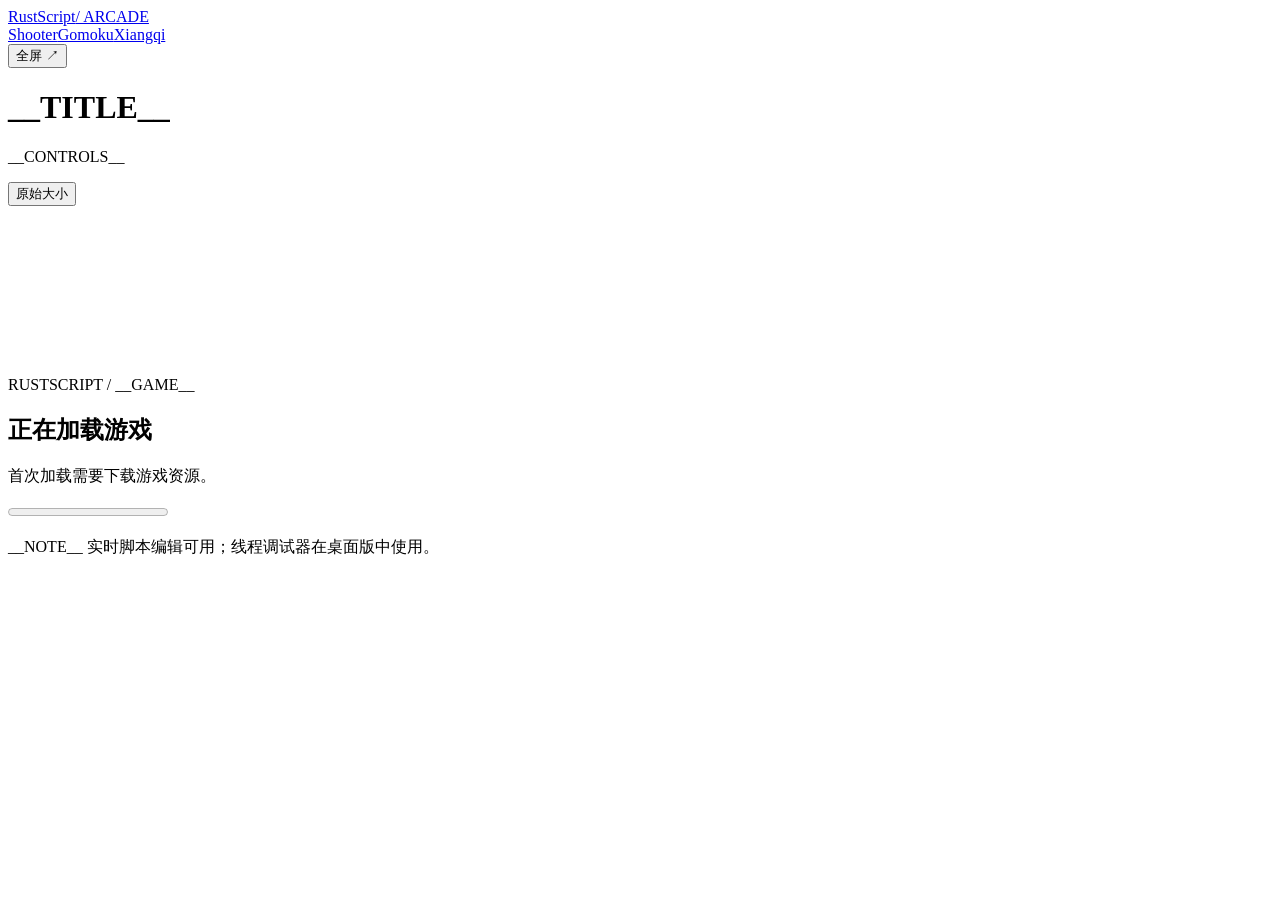
==== web/game.html @ d3e43c93 "Update RustScript core and add WebAssembly arcade with Pages deployment" ====
<!doctype html>
<html lang="zh-CN">
<head>
  <meta charset="utf-8">
  <meta name="viewport" content="width=device-width, initial-scale=1">
  <title>__TITLE__ · RustScript Arcade</title>
  <link rel="icon" href="data:image/svg+xml,%3Csvg xmlns='http://www.w3.org/2000/svg' viewBox='0 0 64 64'%3E%3Crect width='64' height='64' rx='12' fill='%23131719'/%3E%3Ctext x='12' y='45' fill='%23c3f36b' font-family='monospace' font-size='40'%3ER%3C/text%3E%3C/svg%3E">
  <link rel="stylesheet" href="../style.css">
</head>
<body class="game-page" data-game="__GAME__">
  <header class="game-header">
    <a class="wordmark" href="../">RustScript<span>/ ARCADE</span></a>
    <nav aria-label="选择游戏"><a href="../shooter/" data-link="shooter">Shooter</a><a href="../gomoku/" data-link="gomoku">Gomoku</a><a href="../xiangqi/" data-link="xiangqi">Xiangqi</a></nav>
    <button id="fullscreen" type="button">全屏 ↗</button>
  </header>
  <main class="game-main">
    <div class="game-toolbar"><h1>__TITLE__</h1><p>__CONTROLS__</p><button id="scale-toggle" type="button" aria-pressed="false">原始大小</button></div>
    <div id="stage" class="stage">
      <div id="game-surface" class="game-surface"><canvas id="game-canvas" tabindex="0" aria-label="__TITLE__ 游戏画面"></canvas></div>
      <div id="loading" class="loading" role="status" aria-live="polite">
        <p class="eyebrow">RUSTSCRIPT / __GAME__</p><h2 id="loading-title">正在加载游戏</h2><p id="loading-detail">首次加载需要下载游戏资源。</p><progress id="progress" max="100" value="0" aria-label="下载进度"></progress><button id="retry" type="button" hidden>重新加载</button>
      </div>
    </div>
    <p class="game-note">__NOTE__ 实时脚本编辑可用；线程调试器在桌面版中使用。</p>
  </main>
  <script type="module" src="../loader.js"></script>
</body>
</html>
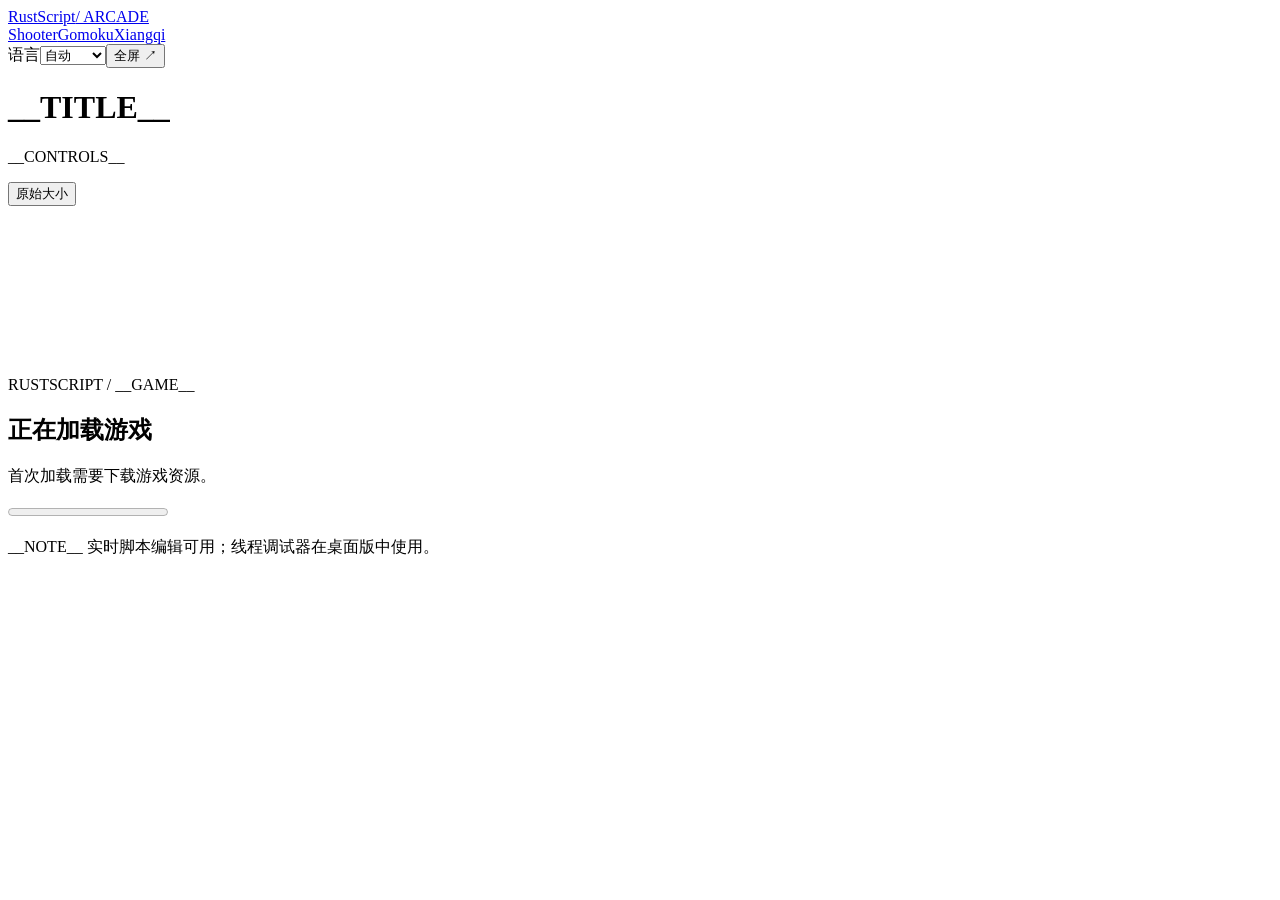
==== commit 90f33925: "Localize arcade pages with automatic Chinese and English selection" ====
--- a/web/game.html
+++ b/web/game.html
@@ -6,22 +6,23 @@
   <title>__TITLE__ · RustScript Arcade</title>
   <link rel="icon" href="data:image/svg+xml,%3Csvg xmlns='http://www.w3.org/2000/svg' viewBox='0 0 64 64'%3E%3Crect width='64' height='64' rx='12' fill='%23131719'/%3E%3Ctext x='12' y='45' fill='%23c3f36b' font-family='monospace' font-size='40'%3ER%3C/text%3E%3C/svg%3E">
   <link rel="stylesheet" href="../style.css">
+  <script src="../i18n.js"></script>
 </head>
 <body class="game-page" data-game="__GAME__">
   <header class="game-header">
     <a class="wordmark" href="../">RustScript<span>/ ARCADE</span></a>
-    <nav aria-label="选择游戏"><a href="../shooter/" data-link="shooter">Shooter</a><a href="../gomoku/" data-link="gomoku">Gomoku</a><a href="../xiangqi/" data-link="xiangqi">Xiangqi</a></nav>
-    <button id="fullscreen" type="button">全屏 ↗</button>
+    <nav data-i18n-aria-label="gameNavigation" aria-label="选择游戏"><a href="../shooter/" data-link="shooter">Shooter</a><a href="../gomoku/" data-link="gomoku">Gomoku</a><a href="../xiangqi/" data-link="xiangqi">Xiangqi</a></nav>
+    <div class="header-actions"><label class="language-control"><span class="sr-only" data-i18n="language">语言</span><select data-language-select><option value="auto" data-i18n="auto">自动</option><option value="zh">中文</option><option value="en">English</option></select></label><button id="fullscreen" type="button" data-i18n="fullscreen">全屏 ↗</button></div>
   </header>
   <main class="game-main">
-    <div class="game-toolbar"><h1>__TITLE__</h1><p>__CONTROLS__</p><button id="scale-toggle" type="button" aria-pressed="false">原始大小</button></div>
+    <div class="game-toolbar"><h1 data-i18n="__GAME__.title">__TITLE__</h1><p data-i18n="__GAME__.controls">__CONTROLS__</p><button id="scale-toggle" type="button" aria-pressed="false" data-i18n="originalSize">原始大小</button></div>
     <div id="stage" class="stage">
-      <div id="game-surface" class="game-surface"><canvas id="game-canvas" tabindex="0" aria-label="__TITLE__ 游戏画面"></canvas></div>
+      <div id="game-surface" class="game-surface"><canvas id="game-canvas" tabindex="0" data-i18n-aria-label="gameCanvas" aria-label="__TITLE__ 游戏画面"></canvas></div>
       <div id="loading" class="loading" role="status" aria-live="polite">
-        <p class="eyebrow">RUSTSCRIPT / __GAME__</p><h2 id="loading-title">正在加载游戏</h2><p id="loading-detail">首次加载需要下载游戏资源。</p><progress id="progress" max="100" value="0" aria-label="下载进度"></progress><button id="retry" type="button" hidden>重新加载</button>
+        <p class="eyebrow">RUSTSCRIPT / __GAME__</p><h2 id="loading-title" data-i18n="loading">正在加载游戏</h2><p id="loading-detail" data-i18n="initialLoading">首次加载需要下载游戏资源。</p><progress id="progress" max="100" value="0" aria-label="下载进度" data-i18n-aria-label="downloadProgress"></progress><button id="retry" data-i18n="retry" type="button" hidden>重新加载</button>
       </div>
     </div>
-    <p class="game-note">__NOTE__ 实时脚本编辑可用；线程调试器在桌面版中使用。</p>
+    <p class="game-note"><span data-i18n="__GAME__.note">__NOTE__</span> <span data-i18n="scriptNote">实时脚本编辑可用；线程调试器在桌面版中使用。</span></p>
   </main>
   <script type="module" src="../loader.js"></script>
 </body>
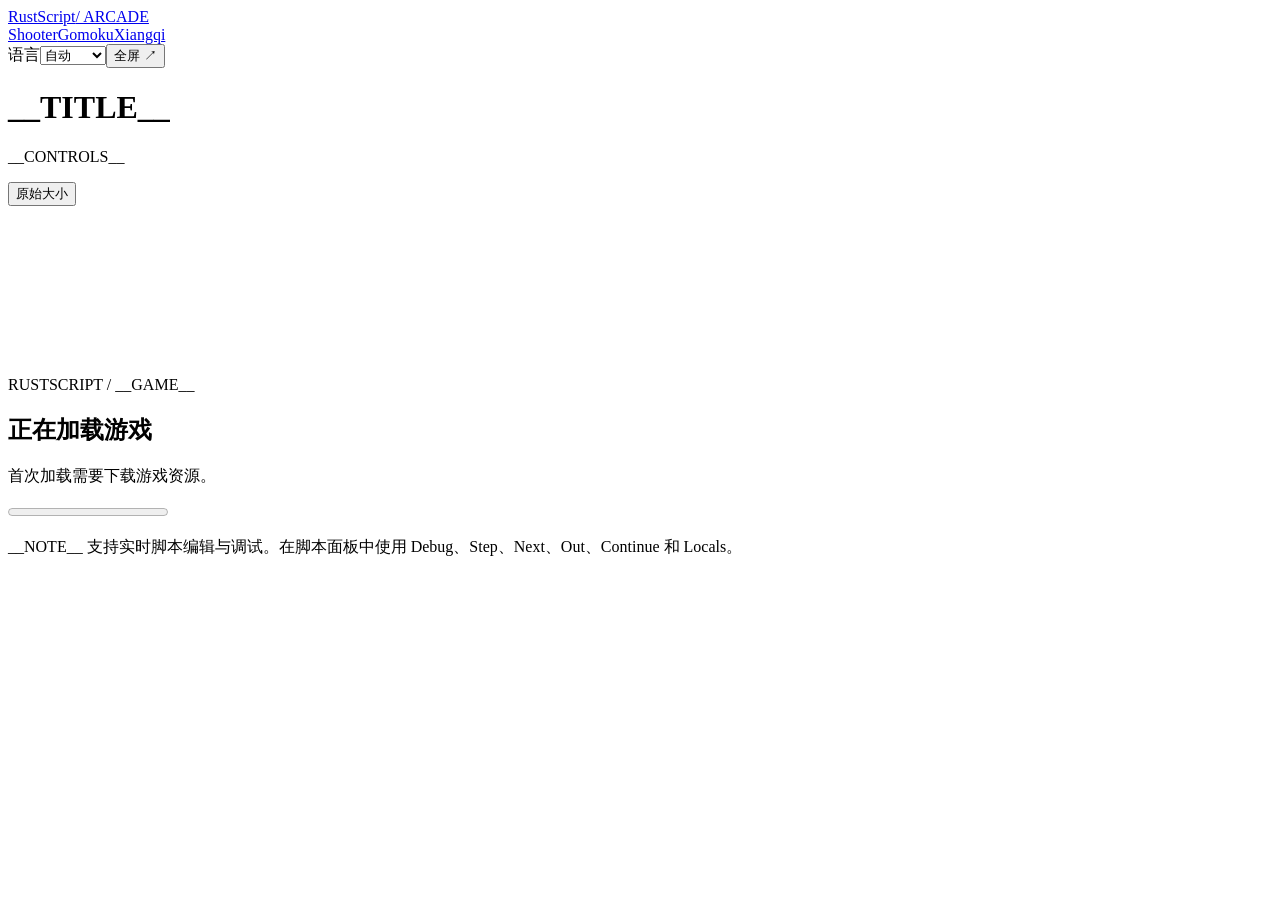
==== commit 44b27573: "Enable resumable browser script debugging in all three games" ====
--- a/web/game.html
+++ b/web/game.html
@@ -22,7 +22,7 @@
         <p class="eyebrow">RUSTSCRIPT / __GAME__</p><h2 id="loading-title" data-i18n="loading">正在加载游戏</h2><p id="loading-detail" data-i18n="initialLoading">首次加载需要下载游戏资源。</p><progress id="progress" max="100" value="0" aria-label="下载进度" data-i18n-aria-label="downloadProgress"></progress><button id="retry" data-i18n="retry" type="button" hidden>重新加载</button>
       </div>
     </div>
-    <p class="game-note"><span data-i18n="__GAME__.note">__NOTE__</span> <span data-i18n="scriptNote">实时脚本编辑可用；线程调试器在桌面版中使用。</span></p>
+    <p class="game-note"><span data-i18n="__GAME__.note">__NOTE__</span> <span data-i18n="scriptNote">支持实时脚本编辑与调试。在脚本面板中使用 Debug、Step、Next、Out、Continue 和 Locals。</span></p>
   </main>
   <script type="module" src="../loader.js"></script>
 </body>
